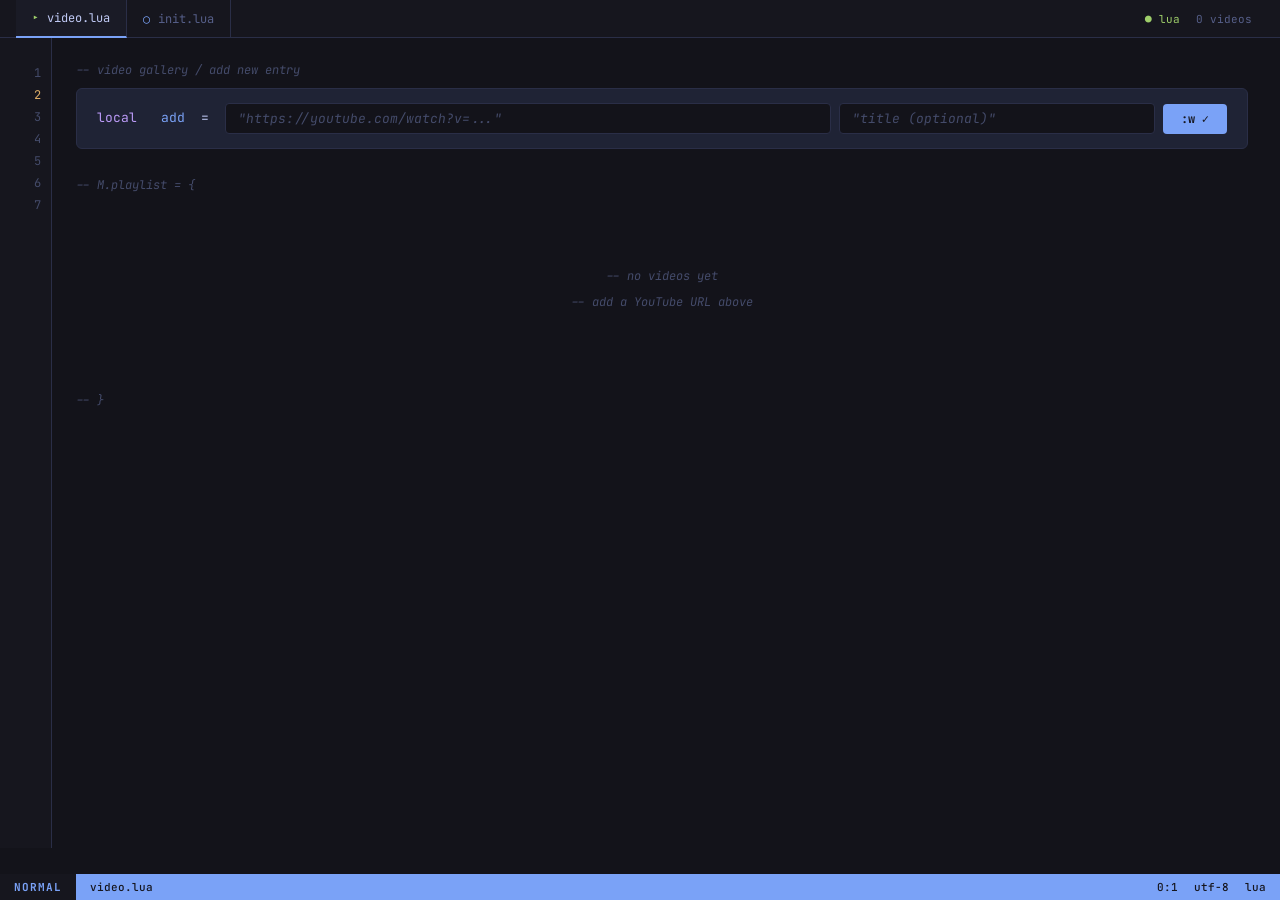
==== index.html @ 50843487 "first commit" ====
<!DOCTYPE html>
<html lang="ja">
<head>
<meta charset="UTF-8">
<meta name="viewport" content="width=device-width, initial-scale=1.0">
<title>video.lua</title>
<link href="https://fonts.googleapis.com/css2?family=JetBrains+Mono:ital,wght@0,300;0,400;0,500;0,700;1,300;1,400&family=Noto+Sans+JP:wght@300;400&display=swap" rel="stylesheet">
<style>
  :root {
    --bg:       #1a1b26;
    --bg2:      #16161e;
    --bg3:      #13131a;
    --surface:  #1f2335;
    --surface2: #24283b;
    --border:   #2a2e47;
    --blue:     #7aa2f7;
    --cyan:     #7dcfff;
    --green:    #9ece6a;
    --yellow:   #e0af68;
    --orange:   #ff9e64;
    --red:      #f7768e;
    --purple:   #bb9af7;
    --text:     #c0caf5;
    --muted:    #565f89;
    --comment:  #444b6a;
    --mono: 'JetBrains Mono', monospace;
  }

  * { margin: 0; padding: 0; box-sizing: border-box; }

  body {
    background: var(--bg3);
    color: var(--text);
    font-family: var(--mono);
    min-height: 100vh;
    overflow-x: hidden;
  }

  /* ── Tabline ── */
  .tabline {
    background: var(--bg2);
    border-bottom: 1px solid var(--border);
    padding: 0 16px;
    display: flex;
    align-items: stretch;
    height: 38px;
    position: sticky;
    top: 0;
    z-index: 200;
  }

  .tab {
    display: flex;
    align-items: center;
    gap: 8px;
    padding: 0 16px;
    font-size: 12px;
    border-right: 1px solid var(--border);
    color: var(--muted);
    white-space: nowrap;
    user-select: none;
  }

  .tab.active {
    background: var(--bg);
    color: var(--text);
    border-bottom: 2px solid var(--blue);
    margin-bottom: -1px;
  }

  .tab .icon { color: var(--blue); }
  .tab.active .icon { color: var(--green); }
  .tab-spacer { flex: 1; }

  .tab-right {
    display: flex;
    align-items: center;
    padding: 0 12px;
    font-size: 11px;
    color: var(--muted);
    gap: 16px;
  }

  /* ── Statusline ── */
  .statusline {
    position: fixed;
    bottom: 0; left: 0; right: 0;
    height: 26px;
    background: var(--blue);
    display: flex;
    align-items: center;
    font-size: 11px;
    font-weight: 500;
    z-index: 200;
    font-family: var(--mono);
  }

  .sl-mode {
    background: var(--bg2);
    color: var(--blue);
    padding: 0 14px;
    height: 100%;
    display: flex;
    align-items: center;
    font-weight: 700;
    letter-spacing: 1px;
    font-size: 11px;
  }

  .sl-file { color: var(--bg2); padding: 0 14px; font-weight: 500; }
  .sl-spacer { flex: 1; }
  .sl-right { color: var(--bg2); padding: 0 14px; display: flex; gap: 16px; }

  /* ── Editor layout ── */
  .editor {
    display: flex;
    min-height: calc(100vh - 64px);
    padding-bottom: 26px;
  }

  .line-nums {
    width: 52px;
    flex-shrink: 0;
    padding: 24px 0;
    text-align: right;
    color: var(--comment);
    font-size: 12px;
    border-right: 1px solid var(--border);
    background: var(--bg2);
    user-select: none;
  }

  .line-num {
    padding: 0 10px 0 0;
    height: 22px;
    display: flex;
    align-items: center;
    justify-content: flex-end;
  }

  .line-num.hl { color: var(--yellow); }

  .content {
    flex: 1;
    padding: 24px 32px 24px 24px;
    min-width: 0;
  }

  /* ── Section comments ── */
  .sec-comment {
    font-size: 12px;
    color: var(--comment);
    font-style: italic;
    margin-bottom: 10px;
    margin-top: 28px;
    user-select: none;
  }

  .sec-comment:first-child { margin-top: 0; }

  /* ── Add form ── */
  .code-block {
    background: var(--surface);
    border: 1px solid var(--border);
    border-radius: 6px;
    padding: 14px 20px;
    margin-bottom: 28px;
  }

  .code-line {
    display: flex;
    align-items: center;
    gap: 8px;
    flex-wrap: wrap;
    font-size: 13px;
    line-height: 2.2;
  }

  .kw { color: var(--purple); }
  .fn { color: var(--blue); }

  .str-input {
    background: var(--bg3);
    border: 1px solid var(--border);
    border-radius: 4px;
    padding: 6px 12px;
    color: var(--green);
    font-family: var(--mono);
    font-size: 13px;
    outline: none;
    transition: border-color 0.15s;
    flex: 1;
    min-width: 200px;
  }

  .str-input:focus { border-color: var(--blue); }
  .str-input::placeholder { color: var(--comment); font-style: italic; }

  .title-input { flex: 0.5; min-width: 140px; }

  .btn-exec {
    background: var(--blue);
    color: var(--bg2);
    border: none;
    border-radius: 4px;
    padding: 7px 18px;
    font-family: var(--mono);
    font-size: 12px;
    font-weight: 700;
    cursor: pointer;
    transition: opacity 0.15s, transform 0.1s;
    white-space: nowrap;
  }

  .btn-exec:hover { opacity: 0.85; transform: translateY(-1px); }
  .btn-exec:active { transform: translateY(0); }

  /* ── Gallery ── */
  .gallery {
    display: grid;
    grid-template-columns: repeat(auto-fill, minmax(300px, 1fr));
    gap: 16px;
  }

  /* ── Card ── */
  .card {
    background: var(--surface);
    border: 1px solid var(--border);
    border-radius: 6px;
    overflow: hidden;
    cursor: pointer;
    transition: border-color 0.2s, box-shadow 0.2s, transform 0.2s;
    position: relative;
  }

  .card:hover {
    border-color: var(--blue);
    box-shadow: 0 0 0 1px var(--blue), 0 8px 32px rgba(122,162,247,0.1);
    transform: translateY(-2px);
  }

  .card-bar {
    background: var(--bg2);
    border-bottom: 1px solid var(--border);
    padding: 5px 10px;
    display: flex;
    align-items: center;
    gap: 6px;
    font-size: 11px;
  }

  .dot { width: 8px; height: 8px; border-radius: 50%; flex-shrink: 0; }
  .dot-r { background: var(--red); }
  .dot-y { background: var(--yellow); }
  .dot-g { background: var(--green); }

  .card-bar-title {
    flex: 1;
    color: var(--text);
    font-size: 11px;
    white-space: nowrap;
    overflow: hidden;
    text-overflow: ellipsis;
  }

  .btn-delete {
    background: none;
    border: none;
    color: var(--muted);
    cursor: pointer;
    font-size: 13px;
    padding: 0 2px;
    transition: color 0.15s;
    line-height: 1;
    font-family: var(--mono);
  }

  .btn-delete:hover { color: var(--red); }

  .thumb-wrap {
    position: relative;
    width: 100%;
    padding-top: 56.25%;
    background: var(--bg3);
    overflow: hidden;
  }

  .thumb-wrap img {
    position: absolute;
    inset: 0; width: 100%; height: 100%;
    object-fit: cover;
    transition: opacity 0.3s;
  }

  .thumb-wrap iframe {
    position: absolute;
    inset: 0; width: 100%; height: 100%;
    border: none;
    opacity: 0;
    transition: opacity 0.4s;
    pointer-events: none;
  }

  .card.hovered .thumb-wrap img { opacity: 0; }
  .card.hovered .thumb-wrap iframe { opacity: 1; pointer-events: auto; }

  .play-btn {
    position: absolute;
    inset: 0;
    display: flex;
    align-items: center;
    justify-content: center;
    transition: opacity 0.2s;
  }

  .play-btn svg { width: 48px; height: 48px; filter: drop-shadow(0 2px 8px rgba(0,0,0,0.7)); transition: transform 0.2s; }
  .card:hover .play-btn svg { transform: scale(1.08); }
  .card.hovered .play-btn { opacity: 0; pointer-events: none; }

  .card-foot {
    padding: 7px 12px 9px;
    font-size: 10px;
    color: var(--muted);
    display: flex;
    gap: 6px;
  }

  .vid-id { color: var(--yellow); }

  /* mobile */
  .card.active-mobile .thumb-wrap img { opacity: 0; }
  .card.active-mobile .thumb-wrap iframe { opacity: 1; pointer-events: auto; }
  .card.active-mobile .play-btn { opacity: 0; }

  @media (max-width: 640px) {
    .content { padding: 14px; }
    .gallery { grid-template-columns: 1fr; gap: 12px; }
    .line-nums { display: none; }
    .str-input { min-width: 100%; }
    .card.center-active {
      border-color: var(--cyan);
      box-shadow: 0 0 0 1px var(--cyan);
    }
  }

  /* ── Empty ── */
  .empty {
    grid-column: 1/-1;
    padding: 60px 20px;
    text-align: center;
    color: var(--comment);
    font-size: 12px;
    font-style: italic;
    line-height: 2.2;
  }

  /* ── Toast ── */
  .toast {
    position: fixed;
    bottom: 40px;
    left: 50%;
    transform: translateX(-50%) translateY(60px);
    background: var(--surface2);
    border: 1px solid var(--green);
    color: var(--green);
    padding: 8px 20px;
    border-radius: 4px;
    font-size: 12px;
    font-family: var(--mono);
    z-index: 999;
    pointer-events: none;
    transition: transform 0.25s ease, opacity 0.25s;
    opacity: 0;
    white-space: nowrap;
  }

  .toast.show { transform: translateX(-50%) translateY(0); opacity: 1; }
  .toast.err { border-color: var(--red); color: var(--red); }
</style>
</head>
<body>

<div class="tabline">
  <div class="tab active">
    <span class="icon">▸</span>
    <span>video.lua</span>
  </div>
  <div class="tab">
    <span class="icon">○</span>
    <span>init.lua</span>
  </div>
  <div class="tab-spacer"></div>
  <div class="tab-right">
    <span style="color:var(--green)">● lua</span>
    <span id="count-display">0 videos</span>
  </div>
</div>

<div class="editor">
  <div class="line-nums" id="lineNums"></div>

  <div class="content">
    <div class="sec-comment">-- video gallery / add new entry</div>

    <div class="code-block">
      <div class="code-line">
        <span class="kw">local</span>&nbsp;<span class="fn">add</span>&nbsp;=&nbsp;
        <input class="str-input" id="urlInput" type="text" placeholder='"https://youtube.com/watch?v=..."' autocomplete="off" />
        <input class="str-input title-input" id="titleInput" type="text" placeholder='"title (optional)"' autocomplete="off" />
        <button class="btn-exec" onclick="addVideo()">:w ✓</button>
      </div>
    </div>

    <div class="sec-comment">-- M.playlist = {</div>
    <div class="gallery" id="gallery"></div>
    <div class="sec-comment" style="margin-top:16px">-- }</div>
  </div>
</div>

<div class="statusline">
  <div class="sl-mode">NORMAL</div>
  <div class="sl-file">video.lua</div>
  <div class="sl-spacer"></div>
  <div class="sl-right">
    <span id="sl-count">0:1</span>
    <span>utf-8</span>
    <span>lua</span>
  </div>
</div>

<div class="toast" id="toast"></div>

<script>
const KEY = 'nvim_vg_v1';
function load() { try { return JSON.parse(localStorage.getItem(KEY)) || []; } catch { return []; } }
function save(v) { localStorage.setItem(KEY, JSON.stringify(v)); }

let videos = load();

function extractId(url) {
  url = url.trim().replace(/^["']|["']$/g, '');
  const m = url.match(/(?:youtube\.com\/watch\?.*v=|youtu\.be\/|youtube\.com\/embed\/|youtube\.com\/shorts\/)([A-Za-z0-9_-]{11})/);
  if (m) return m[1];
  if (/^[A-Za-z0-9_-]{11}$/.test(url)) return url;
  return null;
}

function thumbUrl(id) { return `https://img.youtube.com/vi/${id}/hqdefault.jpg`; }
function embedUrl(id, muted=true) {
  return `https://www.youtube.com/embed/${id}?autoplay=1&mute=${muted?1:0}&controls=1&rel=0&modestbranding=1`;
}

function addVideo() {
  const urlEl = document.getElementById('urlInput');
  const titleEl = document.getElementById('titleInput');
  const url = urlEl.value.trim();
  const title = titleEl.value.trim().replace(/^["']|["']$/g, '');
  if (!url) { showToast('E: url required', true); return; }
  const id = extractId(url);
  if (!id) { showToast('E: invalid YouTube URL', true); return; }
  if (videos.find(v => v.id === id)) { showToast('W: already exists', true); return; }
  videos.unshift({ id, title: title || id, addedAt: Date.now() });
  save(videos);
  render();
  urlEl.value = '';
  titleEl.value = '';
  showToast('-- video added ✓');
}

document.getElementById('urlInput').addEventListener('keydown', e => { if (e.key === 'Enter') addVideo(); });
document.getElementById('titleInput').addEventListener('keydown', e => { if (e.key === 'Enter') addVideo(); });

function deleteVideo(id) {
  videos = videos.filter(v => v.id !== id);
  save(videos);
  render();
  showToast('-- deleted');
}

function render() {
  const n = videos.length;
  document.getElementById('count-display').textContent = `${n} video${n !== 1 ? 's' : ''}`;
  document.getElementById('sl-count').textContent = `${n}:1`;

  const lines = 5 + Math.max(n * 3, 2);
  document.getElementById('lineNums').innerHTML =
    Array.from({length: lines}, (_, i) =>
      `<div class="line-num${i===1?' hl':''}">${i+1}</div>`
    ).join('');

  const gallery = document.getElementById('gallery');

  if (n === 0) {
    gallery.innerHTML = `<div class="empty">-- no videos yet<br>-- add a YouTube URL above</div>`;
    return;
  }

  gallery.innerHTML = videos.map(v => `
    <div class="card" id="card-${v.id}" data-id="${v.id}">
      <div class="card-bar">
        <div class="dot dot-r"></div>
        <div class="dot dot-y"></div>
        <div class="dot dot-g"></div>
        <div class="card-bar-title">${esc(v.title)}</div>
        <button class="btn-delete" onclick="event.stopPropagation();deleteVideo('${v.id}')" title=":bd">✕</button>
      </div>
      <div class="thumb-wrap">
        <img src="${thumbUrl(v.id)}" alt="${esc(v.title)}" loading="lazy">
        <iframe id="iframe-${v.id}" src="" allow="autoplay; encrypted-media" allowfullscreen></iframe>
        <div class="play-btn">
          <svg viewBox="0 0 60 60" fill="none" xmlns="http://www.w3.org/2000/svg">
            <circle cx="30" cy="30" r="30" fill="rgba(26,27,38,0.75)"/>
            <circle cx="30" cy="30" r="29" stroke="rgba(122,162,247,0.5)" stroke-width="1"/>
            <polygon points="24,18 46,30 24,42" fill="#7aa2f7"/>
          </svg>
        </div>
      </div>
      <div class="card-foot">
        <span style="color:var(--comment)">id =</span>
        <span class="vid-id">"${v.id}"</span>
      </div>
    </div>
  `).join('');

  document.querySelectorAll('.card').forEach(card => {
    const id = card.dataset.id;
    const iframe = card.querySelector('iframe');
    card.addEventListener('mouseenter', () => { iframe.src = embedUrl(id); card.classList.add('hovered'); });
    card.addEventListener('mouseleave', () => { card.classList.remove('hovered'); iframe.src = ''; });
    card.addEventListener('click', () => {
      if (window.innerWidth <= 640) {
        const already = card.classList.contains('active-mobile');
        document.querySelectorAll('.card.active-mobile').forEach(c => { c.classList.remove('active-mobile'); c.querySelector('iframe').src = ''; });
        if (!already) { iframe.src = embedUrl(id, false); card.classList.add('active-mobile'); }
      }
    });
  });

  if (window.innerWidth <= 640) setupCenter();
}

let st = null;
function setupCenter() {
  window.removeEventListener('scroll', onScroll);
  window.addEventListener('scroll', onScroll, { passive: true });
}
function onScroll() {
  clearTimeout(st);
  st = setTimeout(() => {
    const cy = window.innerHeight / 2;
    let best = null, dist = Infinity;
    document.querySelectorAll('.card').forEach(c => {
      const r = c.getBoundingClientRect();
      const d = Math.abs(r.top + r.height/2 - cy);
      if (d < dist) { dist = d; best = c; }
    });
    document.querySelectorAll('.card').forEach(c => c.classList.remove('center-active'));
    if (best) best.classList.add('center-active');
  }, 150);
}

function showToast(msg, err=false) {
  const t = document.getElementById('toast');
  t.textContent = msg;
  t.className = 'toast' + (err ? ' err' : '');
  void t.offsetWidth;
  t.classList.add('show');
  setTimeout(() => t.classList.remove('show'), 2500);
}

function esc(s) { return s.replace(/&/g,'&amp;').replace(/</g,'&lt;').replace(/>/g,'&gt;').replace(/"/g,'&quot;'); }

render();
</script>
</body>
</html>
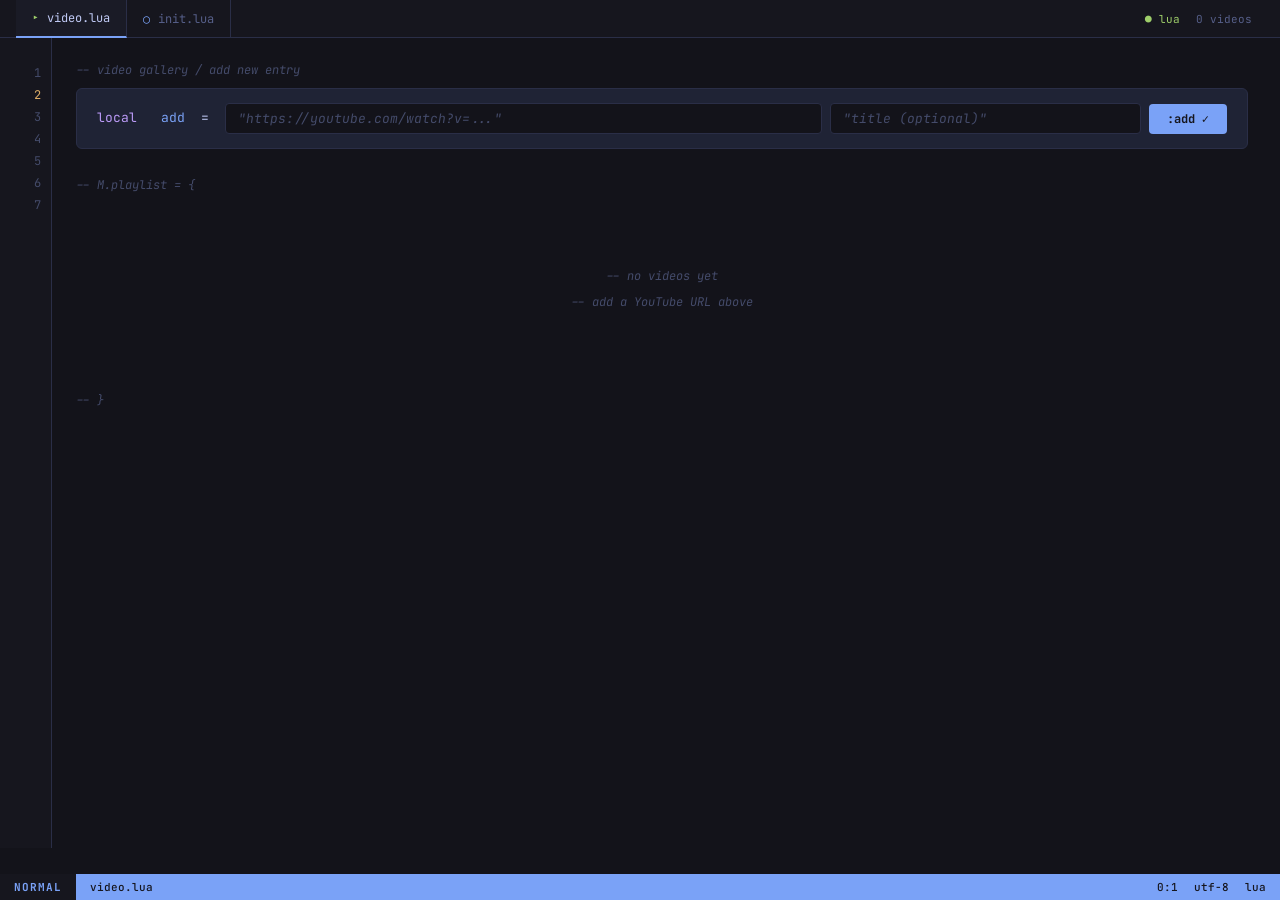
==== commit 190b3a9b: "Change button text from :w to Add" ====
--- a/index.html
+++ b/index.html
@@ -407,7 +407,7 @@
         <span class="kw">local</span>&nbsp;<span class="fn">add</span>&nbsp;=&nbsp;
         <input class="str-input" id="urlInput" type="text" placeholder='"https://youtube.com/watch?v=..."' autocomplete="off" />
         <input class="str-input title-input" id="titleInput" type="text" placeholder='"title (optional)"' autocomplete="off" />
-        <button class="btn-exec" onclick="addVideo()">:w ✓</button>
+        <button class="btn-exec" onclick="addVideo()">:add ✓</button>
       </div>
     </div>
 
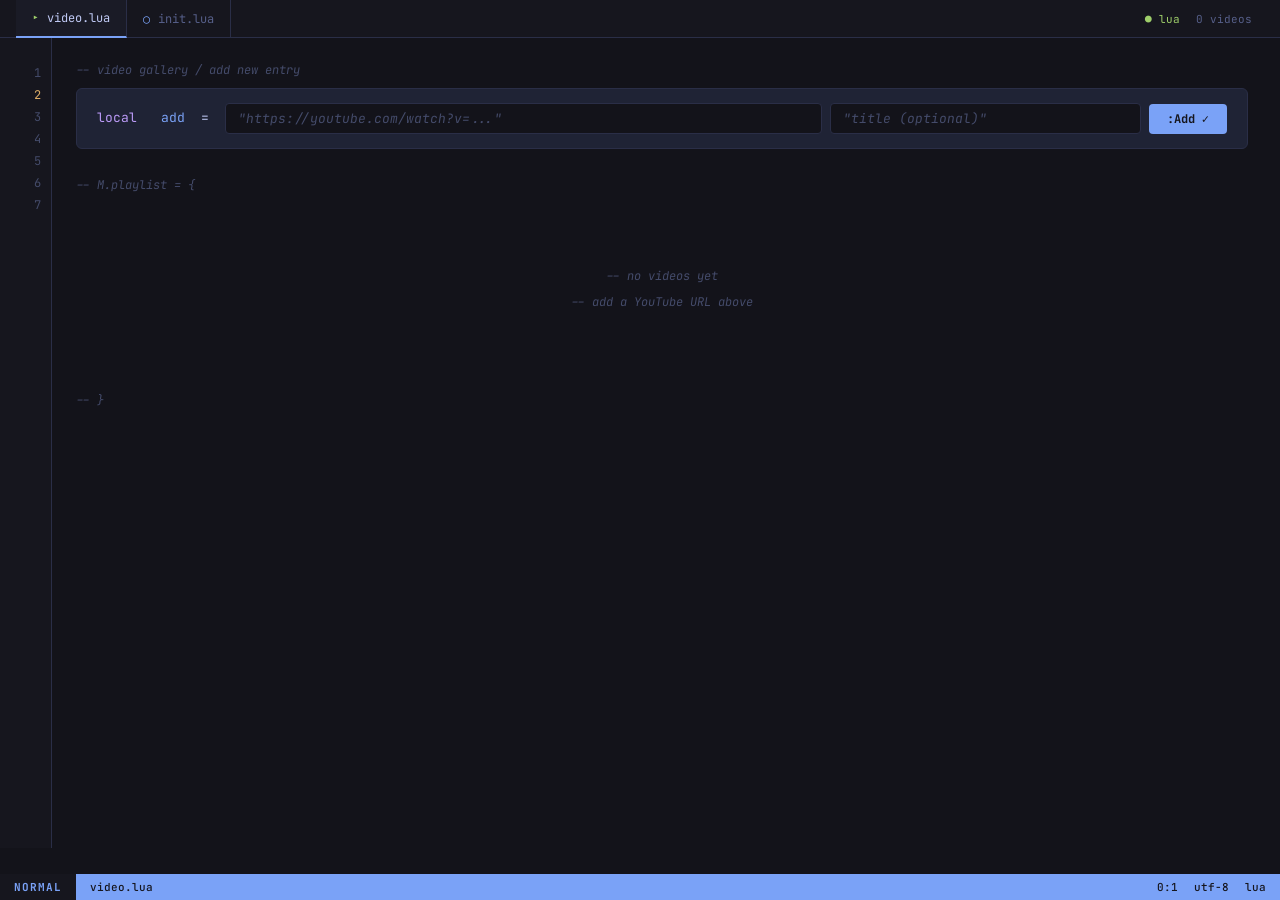
==== commit 9751b04c: "Change add to Add" ====
--- a/index.html
+++ b/index.html
@@ -407,7 +407,7 @@
         <span class="kw">local</span>&nbsp;<span class="fn">add</span>&nbsp;=&nbsp;
         <input class="str-input" id="urlInput" type="text" placeholder='"https://youtube.com/watch?v=..."' autocomplete="off" />
         <input class="str-input title-input" id="titleInput" type="text" placeholder='"title (optional)"' autocomplete="off" />
-        <button class="btn-exec" onclick="addVideo()">:add ✓</button>
+        <button class="btn-exec" onclick="addVideo()">:Add ✓</button>
       </div>
     </div>
 
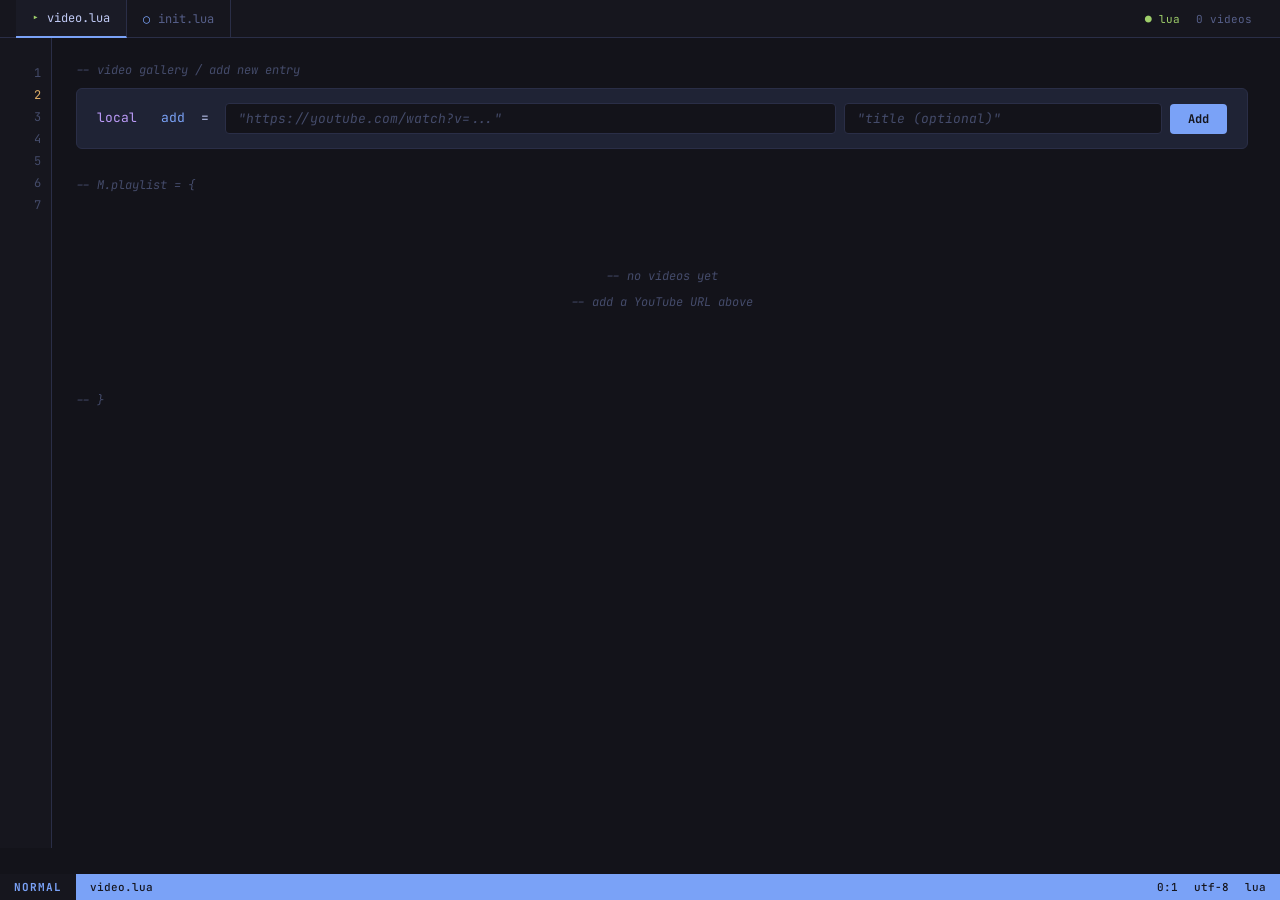
==== commit a84bcd32: "Change : Add to Add" ====
--- a/index.html
+++ b/index.html
@@ -407,7 +407,7 @@
         <span class="kw">local</span>&nbsp;<span class="fn">add</span>&nbsp;=&nbsp;
         <input class="str-input" id="urlInput" type="text" placeholder='"https://youtube.com/watch?v=..."' autocomplete="off" />
         <input class="str-input title-input" id="titleInput" type="text" placeholder='"title (optional)"' autocomplete="off" />
-        <button class="btn-exec" onclick="addVideo()">:Add ✓</button>
+        <button class="btn-exec" onclick="addVideo()"> Add </button>
       </div>
     </div>
 
